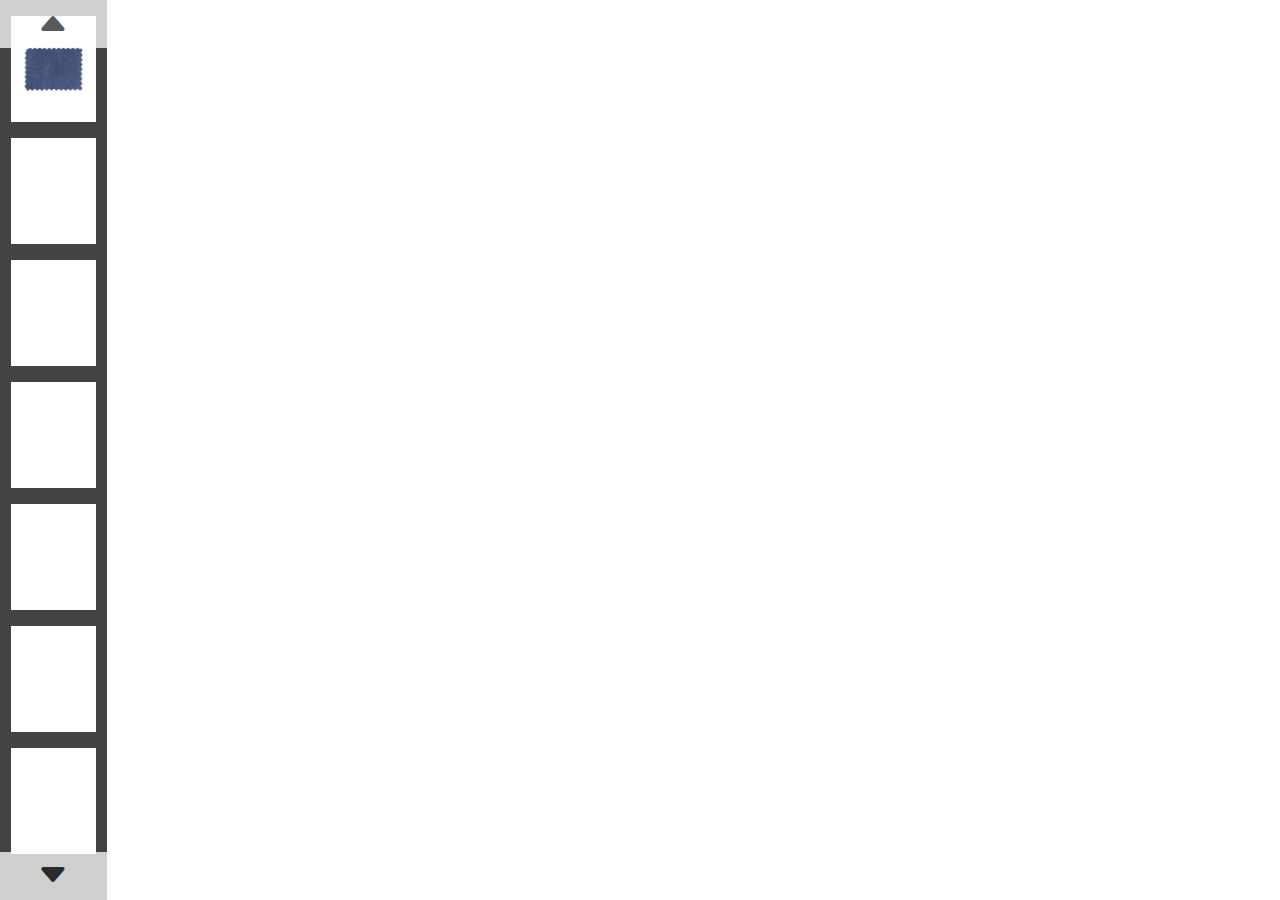
==== second.html @ f3ffc76b "Add offcanvas menu for bottom cut customization with toggle functionality" ====
<!DOCTYPE html>
<html lang="en">

<head>
  <meta charset="utf-8" />
  <title>second model</title>
  <link href="https://cdn.jsdelivr.net/npm/bootstrap@5.3.3/dist/css/bootstrap.min.css" rel="stylesheet"
    integrity="sha384-QWTKZyjpPEjISv5WaRU9OFeRpok6YctnYmDr5pNlyT2bRjXh0JMhjY6hW+ALEwIH" crossorigin="anonymous" />
  <style>
    table,
    td,
    th {
      border: 1px solid;
    }

    table {
      width: 100%;
      border-collapse: collapse;
      color: white;
    }

    .mybutton {
      position: absolute;
      width: 200px;
      height: 50px;
      z-index: 10;
      right: 50px;
      bottom: 40px;
      background-color: white;
      color: black;
      font-weight: bolder;
    }

    .ImageButton {
      background-color: rgb(123, 122, 122);
      width: 170px;
      height: 100px;
      display: flex;
      justify-content: center;
      align-items: center;
      border: 0px solid transparent;
      border-radius: 20px;
      transition: 0.5s ease-in-out;
    }

    .ImageButton:hover {
      background-color: rgb(69, 69, 69);
      width: 170px;
      height: 100px;
      display: flex;
      justify-content: center;
      align-items: center;
      border: 0px solid transparent;
      border-radius: 20px;
    }

    /* offcanvas CSS */
    /* The off-canvas sidebar styling */
    .offcanvasType {
      height: 100%;
      width: 0;
      position: fixed;
      z-index: 1;
      top: 0;
      left: 0;
      background-color: rgb(92, 91, 91);
      overflow-x: hidden;
      transition: 0.5s;
      padding-top: 60px;
    }

    .offcanvasType a {
      padding: 8px 8px 8px 32px;
      text-decoration: none;
      font-size: 25px;
      color: #818181;
      display: block;
      transition: 0.3s;
    }

    .offcanvasType a:hover {
      color: #f1f1f1;
    }

    .offcanvasType .closebtn {
      position: absolute;
      top: 0;
      right: 25px;
      font-size: 36px;
      margin-left: 50px;
    }

    /* Button to open the sidebar */
    .openbtn {
      font-size: 20px;
      cursor: pointer;
      background-color: #111;
      color: white;
      border: none;
      padding: 10px 15px;
      border-radius: 5px;
    }

    .openbtn:hover {
      background-color: #444;
    }

    span {
      color: white;
      font-weight: bold;
    }

    .PreloaderCover {
      background-color: rgba(0, 0, 0, 0.644);
      width: 100%;
      height: 100vh;
      position: absolute;
      top: 0;
      left: 0;
      right: 0;
      bottom: 0;
      overflow: hidden;
      display: flex;
      justify-content: center;
      align-items: center;
      flex-direction: column;
    }

    ::-webkit-scrollbar {
      width: 0;
    }

    .btn-1 {
      width: 90px;
      height: 90px;
      background-repeat: no-repeat;
      background-size: contain;
      background-position: center;
    }

    .img-1 {
      background-image: url('NewShirtModel/Fabric/fabrik.png');
    }

    .img-2 {
      background-image: url('NewShirtModel/Collar/collarIcons/mainCategory.svg');
    }

    .img-3 {
      background-image: url('NewShirtModel/Cuff/icons/main.svg');
    }

    .img-4 {
      background-image: url('NewShirtModel/Placket/icons/main.svg');
    }

    .img-5 {
      background-image: url('NewShirtModel/Pocket/icons/MainImage.svg');
    }

    .img-6 {
      background-image: url('NewShirtModel/BackDetails/icons/MainImage.svg');
    }

    .img-7 {
      background-image: url('NewShirtModel/BottomCut/icons/classicBottomCut.svg');
    }
  </style>
  <link rel="stylesheet" href="https://cdn.jsdelivr.net/npm/bootstrap-icons@1.11.3/font/bootstrap-icons.min.css">
  <script async src="https://unpkg.com/es-module-shims@1.6.3/dist/es-module-shims.js"></script>
  <script type="importmap">
      {
        "imports": {
          "three": "https://unpkg.com/three@v0.163.0/build/three.module.js",
          "three/addons/": "https://unpkg.com/three@v0.163.0/examples/jsm/"
        }
      }
    </script>
</head>

<body>
  <!-- Preloader -->
  <!-- <div class="PreloaderCover">
    <h3 class="fw-bold text-white">Loading...</h3>
    <progress id="progress-bar" class="bg-success" value="0" max="100"></progress>
  </div> -->

  <div class="container-fluid">
    <div class="row d-flex position-relative">

      <div class="d-flex bg-white justify-content-center align-items-center position-absolute top-0 col-1"
        style="opacity: 0.75;">
        <i class="bi bi-caret-up-fill fs-2"></i>
      </div>

      <div
        class="col-1 vh-100 overflow-y-scroll p-0 overflow-x-hidden d-flex flex-column justify-content-start align-items-center"
        style="background-color: #1b1a1ad1;">

        <!-- Fabric -->
        <div class="row bg-white d-flex justify-content-center align-items-center p-2 my-3" data-bs-toggle="offcanvas"
          data-bs-target="#offcanvasLeftCollar" aria-controls="offcanvasLeftCollar" onclick="FabricopenNav();"
          style="width: 80%; cursor: pointer;">
          <div class="btn-1 img-1"></div>
        </div>

        <!-- Collar -->
        <div class="row bg-white d-flex justify-content-center align-items-center p-2 mb-3"
          style="width: 80%; cursor: pointer;" data-bs-toggle="offcanvas" data-bs-target="#offcanvasLeftCollar"
          aria-controls="offcanvasLeftCollar" onclick="CollaropenNav();">
          <div class="btn-1 img-2"></div>
        </div>

        <!-- Cuff -->
        <div class="row bg-white d-flex justify-content-center align-items-center p-2 mb-3"
          style="width: 80%; cursor: pointer;" data-bs-toggle="offcanvas" data-bs-target="#offcanvasLeftCuff"
          aria-controls="offcanvasLeftCuff" onclick="CuffopenNav();" id="CuffEnter"> 
          <div class="btn-1 img-3"></div>
        </div>

        <!-- Placket -->
        <div class="row bg-white d-flex justify-content-center align-items-center p-2 mb-3"
          style="width: 80%; cursor: pointer;" data-bs-toggle="offcanvas" data-bs-target="#offcanvasLeftPlacket"
          aria-controls="offcanvasLeftPlacket" id="Packet" onclick="PlacketopenNav();">
          <div class="btn-1 img-4"></div>
        </div>

        <!-- Pocket -->
        <div class="row bg-white d-flex justify-content-center align-items-center p-2 mb-3"
          style="width: 80%; cursor: pointer;" data-bs-toggle="offcanvas" data-bs-target="#offcanvasLeftPocket"
          aria-controls="offcanvasLeftPocket" id="Pocket" onclick="PocketopenNav();">
          <div class="btn-1 img-5"></div>
        </div>

        <!-- BackShoilder -->
        <div class="row bg-white d-flex justify-content-center align-items-center p-2 mb-3"
          style="width: 80%; cursor: pointer;" data-bs-toggle="offcanvas" data-bs-target="#offcanvasLeftBacksoulder"
          aria-controls="offcanvasLeftBacksoulder" id="backShoulder" onclick="BackShoulderopenNav();">
          <div class="btn-1 img-6"></div>
        </div>

        <!-- Bottom Cut -->
        <div class="row bg-white d-flex justify-content-center align-items-center p-2 mb-3"
          style="width: 80%; cursor: pointer;" data-bs-toggle="offcanvas" data-bs-target="#offcanvasLeftBottomCut"
          aria-controls="offcanvasLeftBottomCut" id="BottomCut" onclick="BottomCutopenNav()">
          <div class="btn-1 img-7"></div>
        </div>

      </div>

      <div class="d-flex bg-white justify-content-center align-items-center position-absolute bottom-0 col-1"
        style="opacity: 0.75;">
        <i class="bi bi-caret-down-fill fs-2"></i>
      </div>

      <div class="col-11 vh-100 position-relative">

        <!-- Fabric -->
        <div class="row">
          <div class="position-absolute ms-4 my-3 vh-75 col-5 p-0" style="background-color: #ffffff; display: none;"
            id="FabricNav" class="offcanvasType">

            <nav class="navbar navbar-expand-lg" style="background-color: #c7c7c7">
              <div class="container-fluid">
                <a class="navbar-brand" href="#">Fabric</a>
                <button class="navbar-toggler" type="button" data-bs-toggle="collapse" data-bs-target="#navbarScroll"
                  aria-controls="navbarScroll" aria-expanded="false" aria-label="Toggle navigation">
                  <span class="navbar-toggler-icon"></span>
                </button>
                <div class="collapse navbar-collapse" id="navbarScroll">
                  <ul class="navbar-nav me-auto my-2 my-lg-0 navbar-nav-scroll" style="--bs-scroll-height: 100px">
                    <li class="nav-item dropdown">
                      <a class="nav-link dropdown-toggle fs-6" href="#" role="button" data-bs-toggle="dropdown"
                        aria-expanded="false">
                        Color Varient
                      </a>
                      <ul class="dropdown-menu">
                        <li>
                          <a class="dropdown-item" href="#">Common Colors</a>
                        </li>
                        <li>
                          <a class="dropdown-item" href="#">Premium Colors</a>
                        </li>
                        <li>
                          <hr class="dropdown-divider" />
                        </li>
                        <li>
                          <a class="dropdown-item" href="#">Customize Colors</a>
                        </li>
                      </ul>
                    </li>
                  </ul>
                  <form class="d-flex" role="search">
                    <input class="form-control me-2" type="search" placeholder="Search Colors" aria-label="Search" />
                    <button class="btn btn-success" type="submit">
                      Search
                    </button>
                  </form>
                </div>
              </div>
            </nav>

            <div class="row">

              <div class="col-5 my-4 ms-3" style="cursor: pointer">
                <img src="components/Texture/black.webp" style="width: 40px" alt="" />
                <span class="fw-bold text-black" id="Black">Black Color</span>
              </div>
              <div class="col-5 my-4 ms-3" style="cursor: pointer">
                <img src="components/Texture/brown.webp" style="width: 40px" alt="" />
                <span class="fw-bold" style="color: brown;" id="brown">Brown Color</span>
              </div>
              <div class="col-5 my-4 ms-3" style="cursor: pointer">
                <img src="components/Texture/cream.webp" style="width: 40px" alt="" />
                <span class="fw-bold" style="color: #b7b590" id="cream">Cream Color</span>
              </div>
              <div class="col-5 my-4 ms-3" style="cursor: pointer">
                <img src="components/Texture/gray.webp" style="width: 40px" alt="" />
                <span class="fw-bold" style="color: gray;" id="gray">Gray Color</span>
              </div>
              <div class="col-5 my-4 ms-3" style="cursor: pointer">
                <img src="components/Texture/navy blue.webp" style="width: 40px" alt="" />
                <span class="fw-bold" style="color: navy;" id="navy">Navy Blue Color</span>
              </div>
              <div class="col-5 my-4 ms-3" style="cursor: pointer">
                <img src="components/Texture/red.webp" style="width: 40px" alt="" />
                <span class="fw-bold" style="color: red;" id="red">Red Color</span>
              </div>
              <div class="col-5 my-4 ms-3" style="cursor: pointer">
                <img src="components/Texture/yellow.webp" style="width: 40px" alt="" />
                <span class="fw-bold" style="color: orange;" id="yellow">Orange Color</span>
              </div>

            </div>

          </div>
        </div>

        <!-- Collar -->
        <div class="row">
          <div class="position-absolute ms-4 my-3 vh-75 col-3 p-0" style="background-color: #ffffff; display: none;"
            id="Collar" class="offcanvasType">

            <nav class="navbar navbar-expand-lg" style="background-color: #c7c7c7">
              <div class="container-fluid">
                <a class="navbar-brand" href="#">Customize Collar Type</a>
              </div>
            </nav>

            <div class="row">

              <div class="col-12 my-3 ms-3" style="cursor: pointer">
                <img src="NewShirtModel/Collar/collarIcons/BuisnessClassicCollar.svg" style="width: 40px; " alt="" />
                <span class="fw-bold text-black" id="buisness Classic Collar">Buisness Classic Collar</span>
              </div>
              <div class="col-12 my-3 ms-3" style="cursor: pointer">
                <img src="NewShirtModel/Collar/collarIcons/ButtonDownClassicCollar.svg" style="width: 40px" alt="" />
                <span class="fw-bold text-black" id="Button down classic Collar">Buisness Down Classic Collar</span>
              </div>
              <div class="col-12 my-3 ms-3" style="cursor: pointer">
                <img src="NewShirtModel/Collar/collarIcons/buttonDownmoderncollar.svg" style="width: 40px" alt="" />
                <span class="fw-bold text-black" id="ButtonDownmodernCollar">Button Down Modern Collar</span>
              </div>
              <div class="col-12 my-3 ms-3" style="cursor: pointer">
                <img src="NewShirtModel/Collar/collarIcons/CutAwayClassicCOllar.svg" style="width: 40px" alt="" />
                <span class="fw-bold text-black" id="CutawayclassicCollar">Cut Away Classic Collar</span>
              </div>
              <div class="col-12 my-3 ms-3" style="cursor: pointer">
                <img src="NewShirtModel/Collar/collarIcons/MOACollar.svg" style="width: 40px" alt="" />
                <span class="fw-bold text-black" id="MOACollar">MOA Collar</span>
              </div>

            </div>

          </div>
        </div>

        <!-- Cuff -->
        <div class="row">
          <div class="position-absolute ms-4 my-3 vh-75 col-3 p-0" style="background-color: #ffffff; display: none;"
          id="Cuff" class="offcanvasType">

            <nav class="navbar navbar-expand-lg" style="background-color: #c7c7c7">
              <div class="container-fluid">
                <a class="navbar-brand" href="#">Customize Cuff Type</a>
              </div>
            </nav>

            <div class="row">

              <div class="col-12 my-3 ms-3" style="cursor: pointer">
                <img src="NewShirtModel/Cuff/icons/SingleButtonCUff.svg" style="width: 40px; " alt="" />
                <span class="fw-bold text-black" id="SingleButtonCuff">Single Button Cuff</span>
              </div>
              <div class="col-12 my-3 ms-3" style="cursor: pointer">
                <img src="NewShirtModel/Cuff/icons/DoubleButtonCuff.svg" style="width: 40px" alt="" />
                <span class="fw-bold text-black" id="DoubleButtonCuff">Double Button Cuff</span>
              </div>

            </div>

          </div>
        </div>

        <!-- Placket -->
        <div class="row">
          <div class="position-absolute ms-4 my-3 vh-75 col-5 p-0" style="background-color: #ffffff; display: none;"
          id="Placket" class="offcanvasType">

          <nav class="navbar navbar-expand-lg" style="background-color: #c7c7c7">
            <div class="container-fluid">
              <a class="navbar-brand" href="#">Customize Placket</a>
            </div>
          </nav>

            <div class="row">

              <div class="col-5 my-4 ms-3" style="cursor: pointer">
                <img src="NewShirtModel/Placket/icons/Button.svg" style="width: 40px" alt="" />
                <span class="fw-bold text-black" id="Button">Button</span>
              </div>
              <div class="col-5 my-4 ms-3" style="cursor: pointer">
                <img src="NewShirtModel/Placket/icons/TuxedoPlacket.svg" style="width: 40px" alt="" />
                <span class="fw-bold text-black" id="Tuxedoplacket">Tuxedo placket</span>
              </div>
              <div class="col-5 my-4 ms-3" style="cursor: pointer">
                <img src="NewShirtModel/Placket/icons/withoutPlacket.svg" style="width: 40px" alt="" />
                <span class="fw-bold text-black" id="Withoutplacket">Without placket</span>
              </div>
              <div class="col-5 my-4 ms-3" style="cursor: pointer">
                <img src="NewShirtModel/Placket/icons/WithPlacket.svg" style="width: 40px" alt="" />
                <span class="fw-bold text-black" id="Withplacket">With placket</span>
              </div>

            </div>

          </div>
        </div>

        <!-- Pocket -->
        <div class="row">
          <div class="position-absolute ms-4 my-3 vh-75 col-3 p-0" style="background-color: #ffffff; display: none;"
          id="PocketNav" class="offcanvasType">

            <nav class="navbar navbar-expand-lg" style="background-color: #c7c7c7">
              <div class="container-fluid">
                <a class="navbar-brand" href="#">Customize Pocket Type</a>
              </div>
            </nav>

            <div class="row">

              <div class="col-12 my-3 ms-3" style="cursor: pointer">
                <img src="NewShirtModel/Pocket/icons/NoPoket.svg" style="width: 40px; " alt="" />
                <span class="fw-bold text-black" id="default">No Pcoket</span>
              </div>
              <div class="col-12 my-3 ms-3" style="cursor: pointer">
                <img src="NewShirtModel/Pocket/icons/WithPocket.svg" style="width: 40px" alt="" />
                <span class="fw-bold text-black" id="withpocket">With Pcoket</span>
              </div>

            </div>

          </div>
        </div>

        <!-- BackShoilder -->
        <div class="row">
          <div class="position-absolute ms-4 my-3 vh-75 col-3 p-0" style="background-color: #ffffff; display: none;"
          id="BackShoulder" class="offcanvasType">

            <nav class="navbar navbar-expand-lg" style="background-color: #c7c7c7">
              <div class="container-fluid">
                <a class="navbar-brand" href="#">Customize Back-Shoulder Type</a>
              </div>
            </nav>

            <div class="row">

              <div class="col-12 my-3 ms-3" style="cursor: pointer">
                <img src="NewShirtModel/BackDetails/icons/BAckWaistDartsBack.svg" style="width: 40px; " alt="" />
                <span class="fw-bold text-black" id="BackwaistdartsBack">Back-waist darts Back</span>
              </div>
              <div class="col-12 my-3 ms-3" style="cursor: pointer">
                <img src="NewShirtModel/BackDetails/icons/centerFoldsBack.svg" style="width: 40px" alt="" />
                <span class="fw-bold text-black" id="CenterfoldsBack">Center folds Back</span>
              </div>
              <div class="col-12 my-3 ms-3" style="cursor: pointer">
                <img src="NewShirtModel/BackDetails/icons/NoBackDetails.svg" style="width: 40px" alt="" />
                <span class="fw-bold text-black" id="NobackdetailsBack">No Back Details</span>
              </div>

            </div>

          </div>
        </div>

        <!-- Bottom Cut -->
        <div class="row">
          <div class="position-absolute ms-4 my-3 vh-75 col-3 p-0" style="background-color: #ffffff; display: none;"
          id="BottomCutNav" class="offcanvasType">

            <nav class="navbar navbar-expand-lg" style="background-color: #c7c7c7">
              <div class="container-fluid">
                <a class="navbar-brand" href="#">Customize Bottom-Cut Type</a>
              </div>
            </nav>

            <div class="row">

              <div class="col-12 my-3 ms-3" style="cursor: pointer">
                <img src="NewShirtModel/BottomCut/icons/classicBottomCut.svg" style="width: 40px; " alt="" />
                <span class="fw-bold text-black" id="ClassicBottomCut">Classic Bottom Cut</span>
              </div>
              <div class="col-12 my-3 ms-3" style="cursor: pointer">
                <img src="NewShirtModel/BottomCut/icons/ModernBottomCut.svg" style="width: 40px" alt="" />
                <span class="fw-bold text-black" id="ModernBottomCut">Modern Bottom Cut</span>
              </div>

            </div>

          </div>
        </div>

        <div class="row">
          <div class="col-12 bg-black" id="ViewModel"></div>
        </div>
      </div>
    </div>
  </div>

  <script type="module" src="js/main.js"></script>
  <script src="https://cdn.jsdelivr.net/npm/bootstrap@5.3.3/dist/js/bootstrap.bundle.min.js"
    integrity="sha384-YvpcrYf0tY3lHB60NNkmXc5s9fDVZLESaAA55NDzOxhy9GkcIdslK1eN7N6jIeHz"
    crossorigin="anonymous"></script>

  <script src="js/details.js"></script>

  <script>
    /* Open the sidebar */
    function CollaropenNav() {
      if (document.getElementById("Collar").style.display == "block")
        document.getElementById("Collar").style.display = "none";
      else {
        document.getElementById("Collar").style.display = "block";
      }
    }
    function PlacketopenNav() {
      if(document.getElementById("Placket").style.display == "block")
        document.getElementById("Placket").style.display = "none";
      else{
        document.getElementById("Placket").style.display = "block";
      }
    }
    function PocketopenNav() {
      if(document.getElementById("PocketNav").style.display == "block")
        document.getElementById("PocketNav").style.display = "none";
      else{
        document.getElementById("PocketNav").style.display = "block";
      }
    }
    function BackShoulderopenNav() {
      if(document.getElementById("BackShoulder").style.display == "block")
        document.getElementById("BackShoulder").style.display = "none";
      else{
        document.getElementById("BackShoulder").style.display = "block";
      }
    }
    function BottomCutopenNav() {
      if(document.getElementById("BottomCutNav").style.display == "block")
        document.getElementById("BottomCutNav").style.display = "none";
      else{
        document.getElementById("BottomCutNav").style.display = "block";
      }
    }

    function FabricopenNav() {
      if (document.getElementById("FabricNav").style.display == "block")
        document.getElementById("FabricNav").style.display = "none";
      else {
        document.getElementById("FabricNav").style.display = "block";
      }
    }
    function CuffopenNav() {
      if(document.getElementById("Cuff").style.display == "block"){
        document.getElementById("Cuff").style.display = "none";
      }else{
        document.getElementById("Cuff").style.display = "block";
      }
    }

  </script>
</body>

</html>
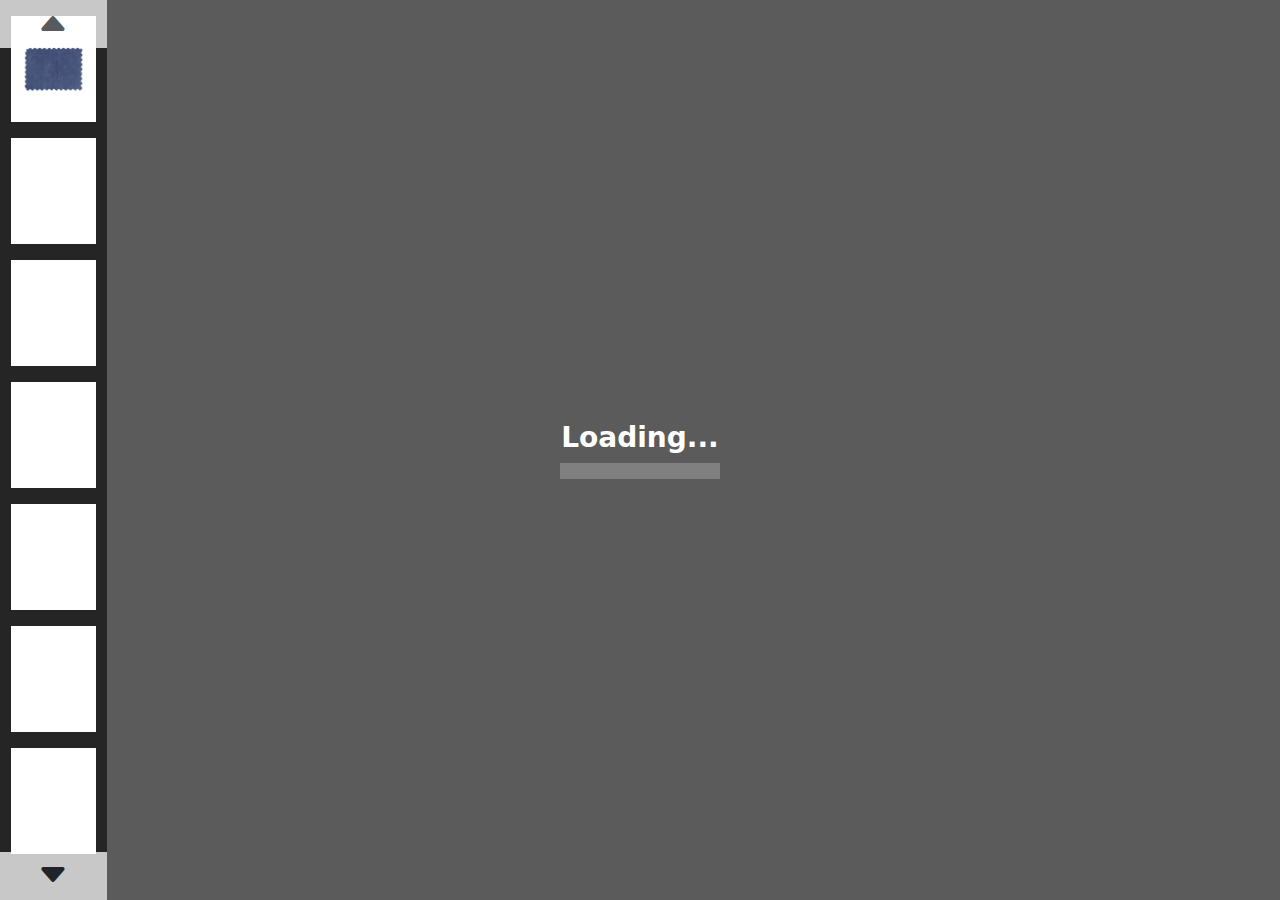
==== commit dc71664f: "Uncomment preloader section in second.html for improved loading indication" ====
--- a/second.html
+++ b/second.html
@@ -180,10 +180,10 @@
 
 <body>
   <!-- Preloader -->
-  <!-- <div class="PreloaderCover">
+  <div class="PreloaderCover">
     <h3 class="fw-bold text-white">Loading...</h3>
     <progress id="progress-bar" class="bg-success" value="0" max="100"></progress>
-  </div> -->
+  </div>
 
   <div class="container-fluid">
     <div class="row d-flex position-relative">
@@ -339,7 +339,7 @@
         <!-- Collar -->
         <div class="row">
           <div class="position-absolute ms-4 my-3 vh-75 col-3 p-0" style="background-color: #ffffff; display: none;"
-            id="Collar" class="offcanvasType">
+            id="Collar" class="offcanvasType" >
 
             <nav class="navbar navbar-expand-lg" style="background-color: #c7c7c7">
               <div class="container-fluid">
@@ -542,6 +542,7 @@
       if (document.getElementById("Collar").style.display == "block")
         document.getElementById("Collar").style.display = "none";
       else {
+        setAllClose();
         document.getElementById("Collar").style.display = "block";
       }
     }
@@ -549,6 +550,7 @@
       if(document.getElementById("Placket").style.display == "block")
         document.getElementById("Placket").style.display = "none";
       else{
+        setAllClose();
         document.getElementById("Placket").style.display = "block";
       }
     }
@@ -556,6 +558,7 @@
       if(document.getElementById("PocketNav").style.display == "block")
         document.getElementById("PocketNav").style.display = "none";
       else{
+        setAllClose();
         document.getElementById("PocketNav").style.display = "block";
       }
     }
@@ -563,6 +566,7 @@
       if(document.getElementById("BackShoulder").style.display == "block")
         document.getElementById("BackShoulder").style.display = "none";
       else{
+        setAllClose();
         document.getElementById("BackShoulder").style.display = "block";
       }
     }
@@ -570,6 +574,7 @@
       if(document.getElementById("BottomCutNav").style.display == "block")
         document.getElementById("BottomCutNav").style.display = "none";
       else{
+        setAllClose();
         document.getElementById("BottomCutNav").style.display = "block";
       }
     }
@@ -578,6 +583,7 @@
       if (document.getElementById("FabricNav").style.display == "block")
         document.getElementById("FabricNav").style.display = "none";
       else {
+        setAllClose();
         document.getElementById("FabricNav").style.display = "block";
       }
     }
@@ -585,7 +591,32 @@
       if(document.getElementById("Cuff").style.display == "block"){
         document.getElementById("Cuff").style.display = "none";
       }else{
+        setAllClose();
         document.getElementById("Cuff").style.display = "block";
+      }
+    }
+
+    function setAllClose(){
+      if(document.getElementById("Collar").style.display == "block"){
+        document.getElementById("Collar").style.display = "none";
+      }
+      if(document.getElementById("Placket").style.display == "block"){
+        document.getElementById("Placket").style.display = "none";
+      }
+      if(document.getElementById("PocketNav").style.display == "block"){
+        document.getElementById("PocketNav").style.display = "none";
+      }
+      if(document.getElementById("BackShoulder").style.display == "block"){
+        document.getElementById("BackShoulder").style.display = "none";
+      }
+      if(document.getElementById("BottomCutNav").style.display == "block"){
+        document.getElementById("BottomCutNav").style.display = "none";
+      }
+      if(document.getElementById("FabricNav").style.display == "block"){
+        document.getElementById("FabricNav").style.display = "none";
+      }
+      if(document.getElementById("Cuff").style.display == "block"){
+        document.getElementById("Cuff").style.display = "none";
       }
     }
 
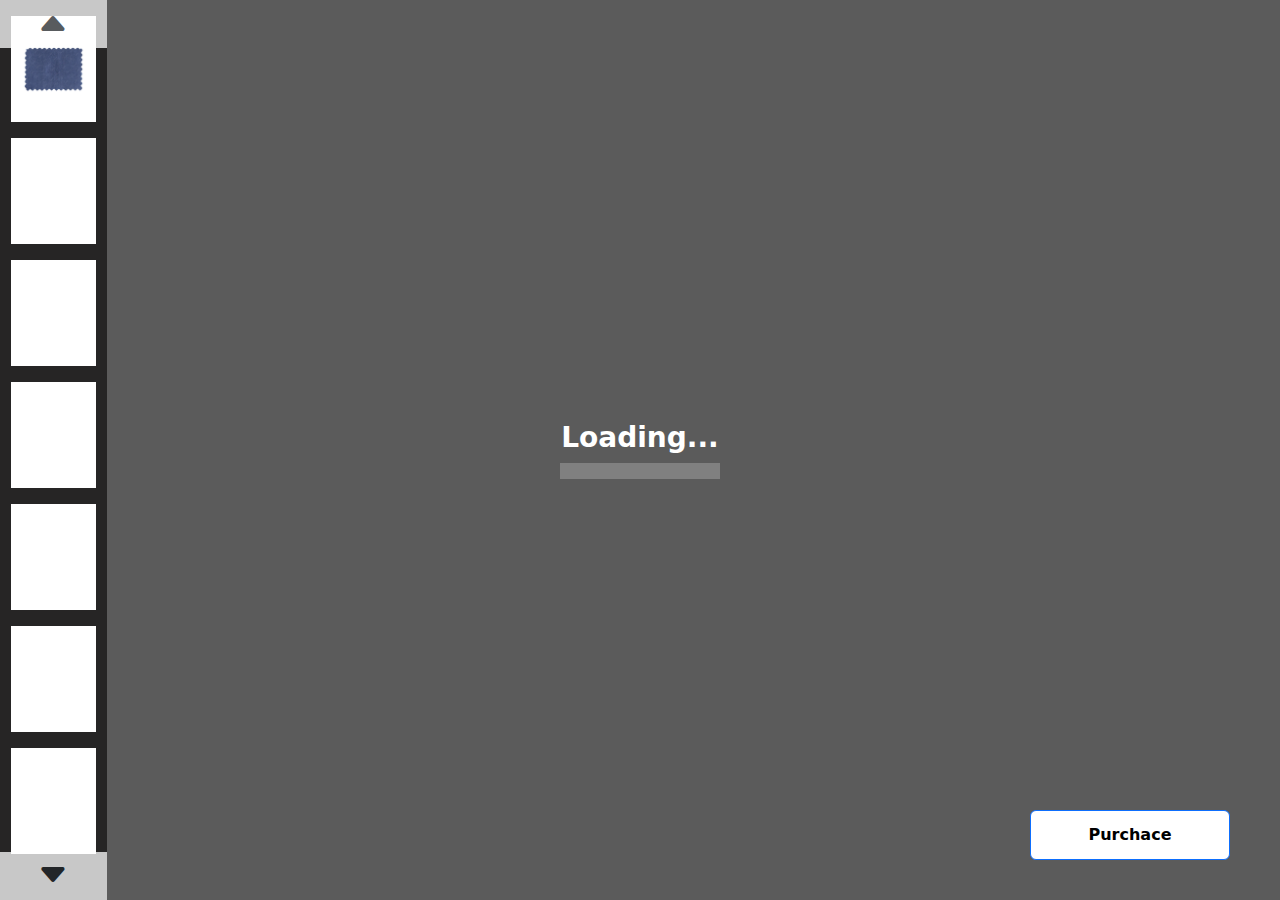
==== commit 8984b55d: "Merge pull request #1 from SankaUdeshika/pasindu-branch" ====
--- a/second.html
+++ b/second.html
@@ -207,14 +207,14 @@
         <!-- Collar -->
         <div class="row bg-white d-flex justify-content-center align-items-center p-2 mb-3"
           style="width: 80%; cursor: pointer;" data-bs-toggle="offcanvas" data-bs-target="#offcanvasLeftCollar"
-          aria-controls="offcanvasLeftCollar" onclick="CollaropenNav();">
+          aria-controls="offcanvasLeftCollar" onclick="CollaropenNav();" id="CollarEnter">
           <div class="btn-1 img-2"></div>
         </div>
 
         <!-- Cuff -->
         <div class="row bg-white d-flex justify-content-center align-items-center p-2 mb-3"
           style="width: 80%; cursor: pointer;" data-bs-toggle="offcanvas" data-bs-target="#offcanvasLeftCuff"
-          aria-controls="offcanvasLeftCuff" onclick="CuffopenNav();" id="CuffEnter"> 
+          aria-controls="offcanvasLeftCuff" onclick="CuffopenNav();" id="CuffEnter">
           <div class="btn-1 img-3"></div>
         </div>
 
@@ -339,7 +339,7 @@
         <!-- Collar -->
         <div class="row">
           <div class="position-absolute ms-4 my-3 vh-75 col-3 p-0" style="background-color: #ffffff; display: none;"
-            id="Collar" class="offcanvasType" >
+            id="Collar" class="offcanvasType">
 
             <nav class="navbar navbar-expand-lg" style="background-color: #c7c7c7">
               <div class="container-fluid">
@@ -378,7 +378,7 @@
         <!-- Cuff -->
         <div class="row">
           <div class="position-absolute ms-4 my-3 vh-75 col-3 p-0" style="background-color: #ffffff; display: none;"
-          id="Cuff" class="offcanvasType">
+            id="Cuff" class="offcanvasType">
 
             <nav class="navbar navbar-expand-lg" style="background-color: #c7c7c7">
               <div class="container-fluid">
@@ -405,13 +405,13 @@
         <!-- Placket -->
         <div class="row">
           <div class="position-absolute ms-4 my-3 vh-75 col-5 p-0" style="background-color: #ffffff; display: none;"
-          id="Placket" class="offcanvasType">
-
-          <nav class="navbar navbar-expand-lg" style="background-color: #c7c7c7">
-            <div class="container-fluid">
-              <a class="navbar-brand" href="#">Customize Placket</a>
-            </div>
-          </nav>
+            id="Placket" class="offcanvasType">
+
+            <nav class="navbar navbar-expand-lg" style="background-color: #c7c7c7">
+              <div class="container-fluid">
+                <a class="navbar-brand" href="#">Customize Placket</a>
+              </div>
+            </nav>
 
             <div class="row">
 
@@ -440,7 +440,7 @@
         <!-- Pocket -->
         <div class="row">
           <div class="position-absolute ms-4 my-3 vh-75 col-3 p-0" style="background-color: #ffffff; display: none;"
-          id="PocketNav" class="offcanvasType">
+            id="PocketNav" class="offcanvasType">
 
             <nav class="navbar navbar-expand-lg" style="background-color: #c7c7c7">
               <div class="container-fluid">
@@ -467,7 +467,7 @@
         <!-- BackShoilder -->
         <div class="row">
           <div class="position-absolute ms-4 my-3 vh-75 col-3 p-0" style="background-color: #ffffff; display: none;"
-          id="BackShoulder" class="offcanvasType">
+            id="BackShoulder" class="offcanvasType">
 
             <nav class="navbar navbar-expand-lg" style="background-color: #c7c7c7">
               <div class="container-fluid">
@@ -498,7 +498,7 @@
         <!-- Bottom Cut -->
         <div class="row">
           <div class="position-absolute ms-4 my-3 vh-75 col-3 p-0" style="background-color: #ffffff; display: none;"
-          id="BottomCutNav" class="offcanvasType">
+            id="BottomCutNav" class="offcanvasType">
 
             <nav class="navbar navbar-expand-lg" style="background-color: #c7c7c7">
               <div class="container-fluid">
@@ -522,10 +522,321 @@
           </div>
         </div>
 
+        <button class="btn btn-primary mybutton position-absolute bottom-25 right-0" data-bs-toggle="offcanvas"
+          data-bs-target="#offcanvasRight" aria-controls="offcanvasRight">
+          Purchace
+        </button>
+
         <div class="row">
           <div class="col-12 bg-black" id="ViewModel"></div>
         </div>
       </div>
+    </div>
+  </div>
+
+  <!-- Pruchase Acordient -->
+  <div class="offcanvas offcanvas-end" data-bs-backdrop="static" tabindex="-1" id="offcanvasRight"
+    aria-labelledby="offcanvasRightLabel">
+    <div class="offcanvas-header">
+      <h5 class="offcanvas-title" id="offcanvasRightLabel">Customize Your Shirt</h5>
+      <button type="button" class="btn-close" data-bs-dismiss="offcanvas" aria-label="Close"></button>
+    </div>
+    <div class="offcanvas-body">
+
+      <div class="progress" role="progressbar" aria-label="Success example" aria-valuenow="25" aria-valuemin="0"
+        aria-valuemax="100">
+        <div class="progress-bar bg-success" style="width: 25%" id="progressbar"></div>
+      </div>
+      <div class="fw-bold text-center text-secondary my-4">Answer a few questions and have your measurements ready
+        in no time.</div>
+
+      <div id="carouselExampleCaptions" class="carousel slide">
+        <div class="carousel-inner">
+
+          <!-- pg 1 -->
+          <div class="carousel-item active">
+
+            <!-- Age input -->
+            <div class="col-12 mt-5">
+              <div class="row">
+                <div class="col-6 mb-3 text-start">
+                  <span class="text-black">Age:</span>
+                </div>
+                <div class="col-6 mb-3 text-end">
+                  <span id="ageOutput">50</span>
+                </div>
+                <div class="col-12">
+                  <input type="range" class="form-range" id="ageRange" onchange="changeRangeAge()" />
+                </div>
+              </div>
+            </div>
+
+            <!-- weight -->
+            <div class="col-12 mt-3">
+              <div class="row">
+                <div class="col-6 mb-3 text-start">
+                  <span class="text-black">Weight</span>
+                </div>
+                <div class="col-6 mb-3 text-end">
+                  <span id="WeightOutput">226 lbs</span>
+                </div>
+                <div class="col-12">
+                  <input min="121" max="331" type="range" class="form-range" id="WeightRange"
+                    onchange="changeRangeWeight()" />
+                </div>
+              </div>
+            </div>
+
+            <!-- height -->
+            <div class="col-12 mt-3 mb-5">
+              <div class="row">
+                <div class="col-6 mb-3 text-start">
+                  <span class="text-black">Height</span>
+                </div>
+                <div class="col-6 mb-2 text-end">
+                  <span id="HeightOutput">226 cm</span>
+                </div>
+                <div class="col-12">
+                  <input name="height" min="100" max="250" step="1" value="175" type="range" class="form-range"
+                    id="heightRange" onchange="changeRangeheight()" />
+                </div>
+              </div>
+            </div>
+
+            <div class="row d-flex justify-content-around align-items-center mt-5 pt-5">
+              <div class="col-4 btn btn-secondary" style="visibility: hidden;" data-bs-target="#carouselExampleCaptions"
+                data-bs-slide="prev"><i class="bi bi-caret-left-fill"></i> Previous</div>
+              <div class="col-4 btn btn-success" data-bs-target="#carouselExampleCaptions" data-bs-slide="next" onclick="progressbar(2)">Next <i
+                  class="bi bi-caret-right-fill"></i></div>
+            </div>
+          </div>
+
+          <!-- pg 2 -->
+          <div class="carousel-item">
+
+            <div class="col-12 mb-3 text-center">
+              <span class="text-black">Body Shape</span>
+            </div>
+
+            <div class="d-flex flex-row flex-wrap gap-5 justify-content-center align-items-center">
+
+              <div class="col-3 d-flex flex-column">
+                <img src="NewShirtModel/BodyShapes/triangle.jpg" class="ShapeBodyImages" style="width: 80px;" />
+                <button class="btn btn-outline-dark shpaeButton mt-1" onclick="chooseBodyShape('Triangle');"
+                  id="Triangle">
+                  Triangle
+                </button>
+              </div>
+
+              <div class="col-3 d-flex flex-column">
+                <img src="NewShirtModel/BodyShapes/rectangle.jpg" class="ShapeBodyImages" style="width: 80px;" />
+                <button class="btn btn-outline-dark shpaeButton mt-1" onclick="chooseBodyShape('rectangle');"
+                  id="rectangle">
+                  rectangle
+                </button>
+              </div>
+
+              <div class="col-3 d-flex flex-column">
+                <img src="NewShirtModel/BodyShapes/inverted-triangle.jpg" class="ShapeBodyImages"
+                  style="width: 80px;" />
+                <button class="btn btn-outline-dark shpaeButton mt-1" onclick="chooseBodyShape('inverted');"
+                  id="inverted">
+                  inverted
+                </button>
+              </div>
+
+              <div class="col-3 d-flex flex-column">
+                <img src="NewShirtModel/BodyShapes/dontknow.jpg" class="ShapeBodyImages" style="width: 80px;" />
+                <button class="btn btn-outline-dark shpaeButton mt-1" onclick="chooseBodyShape('dontknow');"
+                  id="dontknow">
+                  ?
+                </button>
+              </div>
+
+              <div class="row d-flex justify-content-around align-items-center m-0 flex-row col-12">
+                <div class="col-4 d-block btn btn-dark" data-bs-target="#carouselExampleCaptions" data-bs-slide="prev" onclick="progressbar(1)">
+                  <i class="bi bi-caret-left-fill"></i> Previous</div>
+                <div class="col-4 d-block btn btn-success" data-bs-target="#carouselExampleCaptions"
+                  data-bs-slide="next" onclick="progressbar(3)">Next <i class="bi bi-caret-right-fill"></i></div>
+              </div>
+            </div>
+          </div>
+
+          <!-- pg 3 -->
+          <div class="carousel-item">
+
+            <div class="col-12 mb-3 text-center">
+              <span class="text-black">Shirt Fit Type</span>
+            </div>
+
+            <div class="d-flex flex-row flex-wrap gap-5 justify-content-center align-items-center">
+
+              <div class="col-3 d-flex flex-column">
+                <img src="NewShirtModel/BodyShapes/ShirtTypes/shirt-fit-fitted.svg" class="ShapeBodyImages"
+                  style="width: 80px;" />
+                <button class="btn btn-outline-dark shpaeButton mt-1" onclick="chooseShirtType('fitted');" id="fitted">
+                  Fitted
+                </button>
+              </div>
+
+              <div class="col-3 d-flex flex-column">
+                <img src="NewShirtModel/BodyShapes/ShirtTypes/shirt-fit-relaxed.svg" class="ShapeBodyImages"
+                  style="width: 80px;" />
+                <button class="btn btn-outline-dark shpaeButton mt-1" onclick="chooseShirtType('relax');" id="relax">
+                  Relax
+                </button>
+              </div>
+
+              <div class="col-3 d-flex flex-column">
+                <img src="NewShirtModel/BodyShapes/ShirtTypes/shirt-fit-tight.svg" class="ShapeBodyImages"
+                  style="width: 80px;" />
+                <button class="btn btn-outline-dark shpaeButton mt-1" onclick="chooseShirtType('tight');" id="tight">
+                  Tight
+                </button>
+              </div>
+
+              <div class="col-3 d-flex flex-column justify-content-center align-items-center">
+                <img src="NewShirtModel/BodyShapes/ShirtTypes/shirt-fit-very-relaxed.svg" class="ShapeBodyImages"
+                  style="width: 80px;" />
+                <button class="btn btn-outline-dark shpaeButton mt-1 text-nowrap"
+                  onclick="chooseShirtType('VeryRelaxed');" id="VeryRelaxed">
+                  Very Relax
+                </button>
+              </div>
+
+              <div class="row d-flex justify-content-around align-items-center m-0 flex-row col-12">
+                <div class="col-4 d-block btn btn-dark" data-bs-target="#carouselExampleCaptions" data-bs-slide="prev" onclick="progressbar(2)">
+                  <i class="bi bi-caret-left-fill"></i> Previous</div>
+                <div class="col-4 d-block btn btn-success" data-bs-target="#carouselExampleCaptions"
+                  data-bs-slide="next" onclick="progressbar(4)">Next <i class="bi bi-caret-right-fill"></i></div>
+              </div>
+            </div>
+
+          </div>
+
+          <!-- pg 4 -->
+          <div class="carousel-item">
+
+            <div class="col-12 mb-3 text-center">
+              <span class="text-black">Shoulder Type</span>
+            </div>
+
+            <div class="d-flex flex-row flex-wrap gap-5 justify-content-center align-items-center">
+
+              <div class="col-3 d-flex flex-column">
+                <img src="NewShirtModel/BodyShapes/back/straight.jpg" class="ShapeBodyImages" style="width: 80px;" />
+                <button class="btn btn-outline-dark shpaeButton mt-1" onclick="chooseShoulderType('straight');"
+                  id="straight">
+                  Straight
+                </button>
+              </div>
+
+              <div class="col-3 d-flex flex-column">
+                <img src="NewShirtModel/BodyShapes/back/normal.jpg" class="ShapeBodyImages" style="width: 80px;" />
+                <button class="btn btn-outline-dark shpaeButton mt-1" onclick="chooseShoulderType('normal');"
+                  id="normal">
+                  Normal
+                </button>
+              </div>
+
+              <div class="col-3 d-flex flex-column">
+                <img src="NewShirtModel/BodyShapes/back/sloping.jpg" class="ShapeBodyImages" style="width: 80px;" />
+                <button class="btn btn-outline-dark shpaeButton mt-1" onclick="chooseShoulderType('sloping');"
+                  id="sloping">
+                  Sloping
+                </button>
+              </div>
+
+              <div class="col-3 d-flex flex-column justify-content-center align-items-center">
+                <img src="NewShirtModel/BodyShapes/back/dontknow.jpg" class="ShapeBodyImages" style="width: 80px;" />
+                <button class="btn btn-outline-dark shpaeButton mt-1 text-nowrap col-12 d-block"
+                  onclick="chooseShoulderType('dontknow');" id="dontknow">
+                  ?
+                </button>
+              </div>
+
+              <div class="row d-flex justify-content-around align-items-center m-0 flex-row col-12">
+                <div class="col-4 d-block btn btn-dark" data-bs-target="#carouselExampleCaptions" data-bs-slide="prev" onclick="progressbar(3)">
+                  <i class="bi bi-caret-left-fill"></i> Previous</div>
+                <div class="col-4 d-block btn btn-success" data-bs-target="#carouselExampleCaptions"
+                  data-bs-slide="next" onclick="progressbar(5)">Next <i class="bi bi-caret-right-fill"></i></div>
+              </div>
+            </div>
+
+          </div>
+
+          <!-- pg 5 -->
+          <div class="carousel-item">
+
+            <div class="col-12 mb-3 text-center mt-4">
+              <span class="text-black">Collar Type</span>
+            </div>
+
+            <div class="d-flex flex-row flex-wrap gap-2 justify-content-center align-items-center my-4">
+
+              <button class="btn btn-outline-dark shpaeButton" onclick="chooseCollarSize('13s');" id="13s">
+                13
+              </button>
+
+              <button class="btn btn-outline-dark shpaeButton" onclick="chooseCollarSize('13/2s');" id="13/2s">
+                13/2
+              </button>
+
+              <button class="btn btn-outline-dark shpaeButton" onclick="chooseCollarSize('14s');" id="14s">
+                14
+              </button>
+
+              <button class="btn btn-outline-dark shpaeButton" onclick="chooseCollarSize('14/2s');" id="14/2s">
+                14/2
+              </button>
+
+              <button class="btn btn-outline-dark shpaeButton" onclick="chooseCollarSize('15s');" id="15s">
+                15
+              </button>
+
+              <button class="btn btn-outline-dark shpaeButton" onclick="chooseCollarSize('15/2s');" id="15/2s">
+                15/2
+              </button>
+
+              <button class="btn btn-outline-dark shpaeButton" onclick="chooseCollarSize('16s');" id="16s">
+                16
+              </button>
+
+              <button class="btn btn-outline-dark shpaeButton" onclick="chooseCollarSize('16/2s');" id="16/2s">
+                16/2
+              </button>
+
+              <button class="btn btn-outline-dark shpaeButton" onclick="chooseCollarSize('17s');" id="17s">
+                17
+              </button>
+
+              <button class="btn btn-outline-dark shpaeButton" onclick="chooseCollarSize('17/2s');" id="17/2s">
+                17/2
+              </button>
+
+              <button class="btn btn-outline-dark shpaeButton" onclick="chooseCollarSize('18s');" id="18s">
+                18
+              </button>
+
+              <button class="btn btn-outline-dark shpaeButton" onclick="chooseCollarSize('18/2s');" id="18/2s">
+                18/2
+              </button>
+
+              <div class="row d-flex justify-content-around align-items-center mt-5 flex-row col-12">
+                <div class="col-4 d-block btn btn-dark" data-bs-target="#carouselExampleCaptions" data-bs-slide="prev" onclick="progressbar(4)">
+                  <i class="bi bi-caret-left-fill"></i> Previous</div>
+                <div class="col-4 d-block btn btn-success" onclick="window.location.href='chekcout.html'"> Checkout <i class="bi bi-wallet"></i></div>
+              </div>
+            </div>
+
+          </div>
+
+        </div>
+      </div>
+
+
+
+
     </div>
   </div>
 
@@ -537,6 +848,11 @@
   <script src="js/details.js"></script>
 
   <script>
+
+    function progressbar(precent){
+      document.getElementById("progressbar").style.width = precent*20 + "%";
+    }
+
     /* Open the sidebar */
     function CollaropenNav() {
       if (document.getElementById("Collar").style.display == "block")
@@ -547,33 +863,33 @@
       }
     }
     function PlacketopenNav() {
-      if(document.getElementById("Placket").style.display == "block")
+      if (document.getElementById("Placket").style.display == "block")
         document.getElementById("Placket").style.display = "none";
-      else{
+      else {
         setAllClose();
         document.getElementById("Placket").style.display = "block";
       }
     }
     function PocketopenNav() {
-      if(document.getElementById("PocketNav").style.display == "block")
+      if (document.getElementById("PocketNav").style.display == "block")
         document.getElementById("PocketNav").style.display = "none";
-      else{
+      else {
         setAllClose();
         document.getElementById("PocketNav").style.display = "block";
       }
     }
     function BackShoulderopenNav() {
-      if(document.getElementById("BackShoulder").style.display == "block")
+      if (document.getElementById("BackShoulder").style.display == "block")
         document.getElementById("BackShoulder").style.display = "none";
-      else{
+      else {
         setAllClose();
         document.getElementById("BackShoulder").style.display = "block";
       }
     }
     function BottomCutopenNav() {
-      if(document.getElementById("BottomCutNav").style.display == "block")
+      if (document.getElementById("BottomCutNav").style.display == "block")
         document.getElementById("BottomCutNav").style.display = "none";
-      else{
+      else {
         setAllClose();
         document.getElementById("BottomCutNav").style.display = "block";
       }
@@ -588,34 +904,34 @@
       }
     }
     function CuffopenNav() {
-      if(document.getElementById("Cuff").style.display == "block"){
+      if (document.getElementById("Cuff").style.display == "block") {
         document.getElementById("Cuff").style.display = "none";
-      }else{
+      } else {
         setAllClose();
         document.getElementById("Cuff").style.display = "block";
       }
     }
 
-    function setAllClose(){
-      if(document.getElementById("Collar").style.display == "block"){
+    function setAllClose() {
+      if (document.getElementById("Collar").style.display == "block") {
         document.getElementById("Collar").style.display = "none";
       }
-      if(document.getElementById("Placket").style.display == "block"){
+      if (document.getElementById("Placket").style.display == "block") {
         document.getElementById("Placket").style.display = "none";
       }
-      if(document.getElementById("PocketNav").style.display == "block"){
+      if (document.getElementById("PocketNav").style.display == "block") {
         document.getElementById("PocketNav").style.display = "none";
       }
-      if(document.getElementById("BackShoulder").style.display == "block"){
+      if (document.getElementById("BackShoulder").style.display == "block") {
         document.getElementById("BackShoulder").style.display = "none";
       }
-      if(document.getElementById("BottomCutNav").style.display == "block"){
+      if (document.getElementById("BottomCutNav").style.display == "block") {
         document.getElementById("BottomCutNav").style.display = "none";
       }
-      if(document.getElementById("FabricNav").style.display == "block"){
+      if (document.getElementById("FabricNav").style.display == "block") {
         document.getElementById("FabricNav").style.display = "none";
       }
-      if(document.getElementById("Cuff").style.display == "block"){
+      if (document.getElementById("Cuff").style.display == "block") {
         document.getElementById("Cuff").style.display = "none";
       }
     }
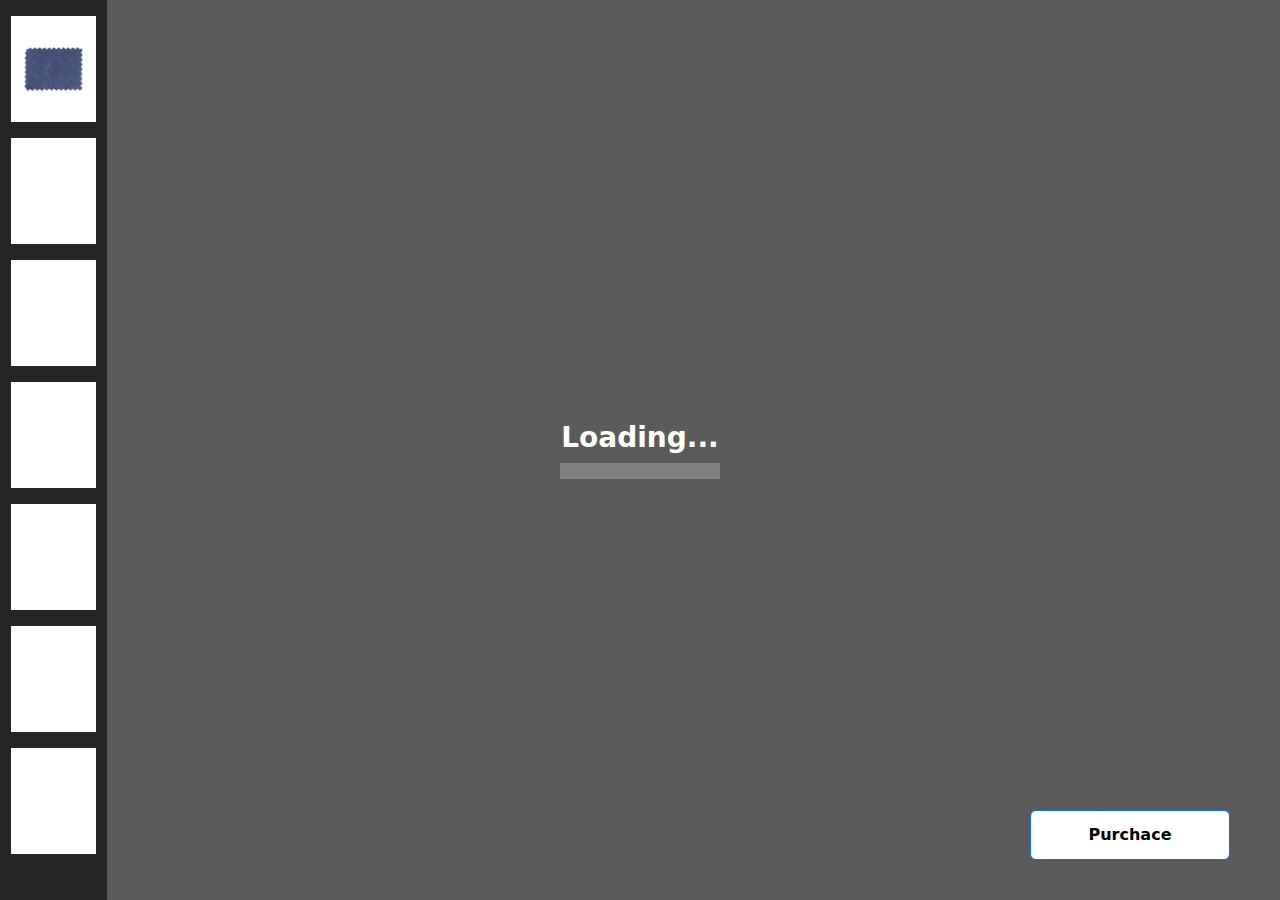
==== commit 75fa035f: "Enhance scroll functionality by adding arrow visibility logic and improving element scrolling behavi" ====
--- a/second.html
+++ b/second.html
@@ -189,7 +189,7 @@
     <div class="row d-flex position-relative">
 
       <div class="d-flex bg-white justify-content-center align-items-center position-absolute top-0 col-1"
-        style="opacity: 0.75;">
+        style="opacity: 0.75; cursor: pointer;" onclick="scrollList(1)" id="upArrow">
         <i class="bi bi-caret-up-fill fs-2"></i>
       </div>
 
@@ -200,7 +200,7 @@
         <!-- Fabric -->
         <div class="row bg-white d-flex justify-content-center align-items-center p-2 my-3" data-bs-toggle="offcanvas"
           data-bs-target="#offcanvasLeftCollar" aria-controls="offcanvasLeftCollar" onclick="FabricopenNav();"
-          style="width: 80%; cursor: pointer;">
+          id="Fabric" style="width: 80%; cursor: pointer;">
           <div class="btn-1 img-1"></div>
         </div>
 
@@ -249,7 +249,7 @@
       </div>
 
       <div class="d-flex bg-white justify-content-center align-items-center position-absolute bottom-0 col-1"
-        style="opacity: 0.75;">
+        style="opacity: 0.75; cursor: pointer;" onclick="scrollList(2)" id="downArrow">
         <i class="bi bi-caret-down-fill fs-2"></i>
       </div>
 
@@ -606,8 +606,8 @@
             <div class="row d-flex justify-content-around align-items-center mt-5 pt-5">
               <div class="col-4 btn btn-secondary" style="visibility: hidden;" data-bs-target="#carouselExampleCaptions"
                 data-bs-slide="prev"><i class="bi bi-caret-left-fill"></i> Previous</div>
-              <div class="col-4 btn btn-success" data-bs-target="#carouselExampleCaptions" data-bs-slide="next" onclick="progressbar(2)">Next <i
-                  class="bi bi-caret-right-fill"></i></div>
+              <div class="col-4 btn btn-success" data-bs-target="#carouselExampleCaptions" data-bs-slide="next"
+                onclick="progressbar(2)">Next <i class="bi bi-caret-right-fill"></i></div>
             </div>
           </div>
 
@@ -654,8 +654,10 @@
               </div>
 
               <div class="row d-flex justify-content-around align-items-center m-0 flex-row col-12">
-                <div class="col-4 d-block btn btn-dark" data-bs-target="#carouselExampleCaptions" data-bs-slide="prev" onclick="progressbar(1)">
-                  <i class="bi bi-caret-left-fill"></i> Previous</div>
+                <div class="col-4 d-block btn btn-dark" data-bs-target="#carouselExampleCaptions" data-bs-slide="prev"
+                  onclick="progressbar(1)">
+                  <i class="bi bi-caret-left-fill"></i> Previous
+                </div>
                 <div class="col-4 d-block btn btn-success" data-bs-target="#carouselExampleCaptions"
                   data-bs-slide="next" onclick="progressbar(3)">Next <i class="bi bi-caret-right-fill"></i></div>
               </div>
@@ -705,8 +707,10 @@
               </div>
 
               <div class="row d-flex justify-content-around align-items-center m-0 flex-row col-12">
-                <div class="col-4 d-block btn btn-dark" data-bs-target="#carouselExampleCaptions" data-bs-slide="prev" onclick="progressbar(2)">
-                  <i class="bi bi-caret-left-fill"></i> Previous</div>
+                <div class="col-4 d-block btn btn-dark" data-bs-target="#carouselExampleCaptions" data-bs-slide="prev"
+                  onclick="progressbar(2)">
+                  <i class="bi bi-caret-left-fill"></i> Previous
+                </div>
                 <div class="col-4 d-block btn btn-success" data-bs-target="#carouselExampleCaptions"
                   data-bs-slide="next" onclick="progressbar(4)">Next <i class="bi bi-caret-right-fill"></i></div>
               </div>
@@ -756,8 +760,10 @@
               </div>
 
               <div class="row d-flex justify-content-around align-items-center m-0 flex-row col-12">
-                <div class="col-4 d-block btn btn-dark" data-bs-target="#carouselExampleCaptions" data-bs-slide="prev" onclick="progressbar(3)">
-                  <i class="bi bi-caret-left-fill"></i> Previous</div>
+                <div class="col-4 d-block btn btn-dark" data-bs-target="#carouselExampleCaptions" data-bs-slide="prev"
+                  onclick="progressbar(3)">
+                  <i class="bi bi-caret-left-fill"></i> Previous
+                </div>
                 <div class="col-4 d-block btn btn-success" data-bs-target="#carouselExampleCaptions"
                   data-bs-slide="next" onclick="progressbar(5)">Next <i class="bi bi-caret-right-fill"></i></div>
               </div>
@@ -823,9 +829,12 @@
               </button>
 
               <div class="row d-flex justify-content-around align-items-center mt-5 flex-row col-12">
-                <div class="col-4 d-block btn btn-dark" data-bs-target="#carouselExampleCaptions" data-bs-slide="prev" onclick="progressbar(4)">
-                  <i class="bi bi-caret-left-fill"></i> Previous</div>
-                <div class="col-4 d-block btn btn-success" onclick="window.location.href='chekcout.html'"> Checkout <i class="bi bi-wallet"></i></div>
+                <div class="col-4 d-block btn btn-dark" data-bs-target="#carouselExampleCaptions" data-bs-slide="prev"
+                  onclick="progressbar(4)">
+                  <i class="bi bi-caret-left-fill"></i> Previous
+                </div>
+                <div class="col-4 d-block btn btn-success" onclick="window.location.href='chekcout.html'"> Checkout <i
+                    class="bi bi-wallet"></i></div>
               </div>
             </div>
 
@@ -849,8 +858,74 @@
 
   <script>
 
-    function progressbar(precent){
-      document.getElementById("progressbar").style.width = precent*20 + "%";
+    var idArr = ["Fabric", "CollarEnter", "CuffEnter", "Packet", "Pocket", "backShoulder", "BottomCut"];
+    var idArr = ["Fabric", "CollarEnter", "CuffEnter", "Packet", "Pocket", "backShoulder", "BottomCut"];
+    var nowIndex = 0;
+    idArr.forEach(id => {
+      let element = document.getElementById(id);
+      let rect = element.getBoundingClientRect();
+      if (rect.top >= 0 && rect.bottom <= window.innerHeight) {
+        nowIndex++;
+      }
+    });
+
+    function arrowShow() {
+
+      let firstElement = document.getElementById(idArr[0]);
+      let firstRect = firstElement.getBoundingClientRect();
+      if (firstRect.top >= 0 && firstRect.bottom <= window.innerHeight) {
+        document.getElementById("upArrow").classList.replace("d-flex", "d-none");
+      } else {
+        document.getElementById("upArrow").classList.replace("d-none", "d-flex");
+      }
+
+      let lastElement = document.getElementById(idArr[idArr.length - 1]);
+      let lastRect = lastElement.getBoundingClientRect();
+      if (lastRect.top >= 0 && lastRect.bottom <= window.innerHeight) {
+        document.getElementById("downArrow").classList.replace("d-flex", "d-none");
+      } else {
+        document.getElementById("downArrow").classList.replace("d-none", "d-flex");
+      }
+    }
+    arrowShow();
+
+    let reverseIdArr = [...idArr].reverse();
+    var isFirstTime = true
+    function scrollList(id) {
+
+      if (id == 1) {// up arrow
+
+        nowIndex--
+        document.getElementById(idArr[nowIndex]).scrollIntoView();
+
+
+      } else if (id == 2) { // down arrow
+
+        if (isFirstTime) {
+          //visible last id
+          reverseIdArr.forEach(idD => {
+            let element = document.getElementById(idD);
+            let rect = element.getBoundingClientRect();
+            if (rect.top >= 0 && rect.bottom <= window.innerHeight) {
+              nowIndex = idArr.indexOf(idD);
+              document.getElementById(idArr[nowIndex]).scrollIntoView();
+              return;
+            }
+          });
+
+          isFirstTime = false;
+        } else {
+          nowIndex++
+          document.getElementById(idArr[nowIndex]).scrollIntoView();
+        }
+
+      }
+
+      arrowShow();
+    }
+
+    function progressbar(precent) {
+      document.getElementById("progressbar").style.width = precent * 20 + "%";
     }
 
     /* Open the sidebar */
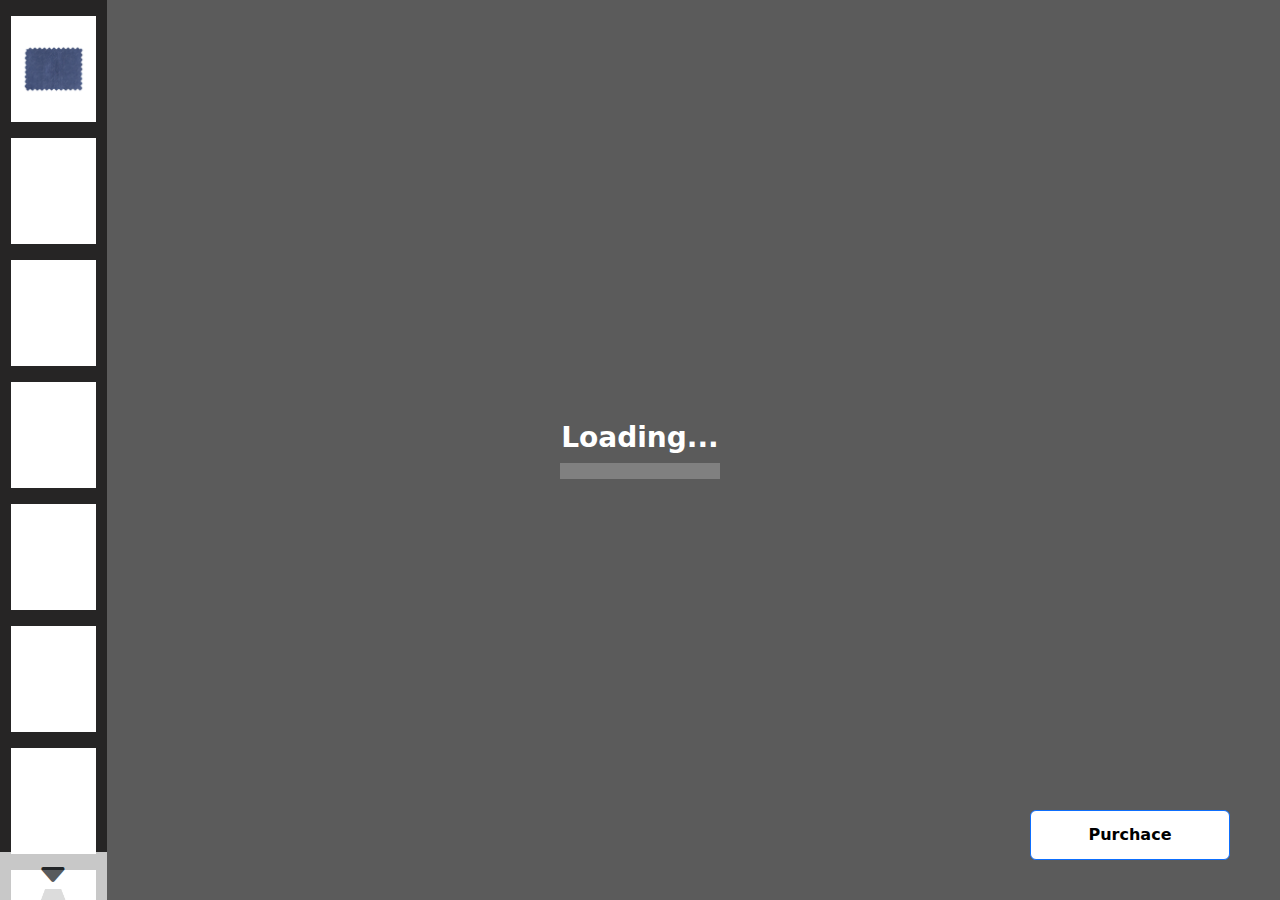
==== commit e4d8530b: "Merge pull request #2 from SankaUdeshika/pasindu-branch" ====
--- a/second.html
+++ b/second.html
@@ -165,6 +165,10 @@
     .img-7 {
       background-image: url('NewShirtModel/BottomCut/icons/classicBottomCut.svg');
     }
+
+    .img-8 {
+      background-image: url('NewShirtModel/letter/a\ \(1\).png');
+    }
   </style>
   <link rel="stylesheet" href="https://cdn.jsdelivr.net/npm/bootstrap-icons@1.11.3/font/bootstrap-icons.min.css">
   <script async src="https://unpkg.com/es-module-shims@1.6.3/dist/es-module-shims.js"></script>
@@ -244,6 +248,13 @@
           style="width: 80%; cursor: pointer;" data-bs-toggle="offcanvas" data-bs-target="#offcanvasLeftBottomCut"
           aria-controls="offcanvasLeftBottomCut" id="BottomCut" onclick="BottomCutopenNav()">
           <div class="btn-1 img-7"></div>
+        </div>
+
+        <!-- Letter -->
+        <div class="row bg-white d-flex justify-content-center align-items-center p-2 mb-3"
+          style="width: 80%; cursor: pointer;" data-bs-toggle="offcanvas" data-bs-target="#offcanvasLetter"
+          aria-controls="offcanvasLetter" id="letter" onclick="LetteropenNav()">
+          <div class="btn-1 img-8"></div>
         </div>
 
       </div>
@@ -522,6 +533,31 @@
           </div>
         </div>
 
+        <!-- letter -->
+        <div class="row">
+          <div class="position-absolute ms-4 my-3 vh-75 col-3 p-0" style="background-color: #ffffff; display: none;"
+            id="letterNav" class="offcanvasType">
+
+            <nav class="navbar navbar-expand-lg" style="background-color: #c7c7c7">
+              <div class="container-fluid">
+                <a class="navbar-brand" href="#">Customize Text</a>
+              </div>
+            </nav>
+
+            <div class="row">
+
+              <div class="d-flex flex-row px-4 py-3 gap-2">
+                <input type="text" class="form-control" placeholder="Sample Text" aria-label="Sample Text"
+                  id="sampleText">
+                <button class="btn btn-outline-success" type="button">Add</button>
+                <button class="btn btn-outline-danger" type="button" onclick="removeSampleText()">Remove</button>
+              </div>
+
+            </div>
+
+          </div>
+        </div>
+
         <button class="btn btn-primary mybutton position-absolute bottom-25 right-0" data-bs-toggle="offcanvas"
           data-bs-target="#offcanvasRight" aria-controls="offcanvasRight">
           Purchace
@@ -858,8 +894,11 @@
 
   <script>
 
-    var idArr = ["Fabric", "CollarEnter", "CuffEnter", "Packet", "Pocket", "backShoulder", "BottomCut"];
-    var idArr = ["Fabric", "CollarEnter", "CuffEnter", "Packet", "Pocket", "backShoulder", "BottomCut"];
+    function removeSampleText() {
+      document.getElementById('sampleText').value = ''
+    }
+
+    var idArr = ["Fabric", "CollarEnter", "CuffEnter", "Packet", "Pocket", "backShoulder", "BottomCut", "letter"];
     var nowIndex = 0;
     idArr.forEach(id => {
       let element = document.getElementById(id);
@@ -970,6 +1009,15 @@
       }
     }
 
+    function LetteropenNav() {
+      if (document.getElementById("letterNav").style.display == "block")
+        document.getElementById("letterNav").style.display = "none";
+      else {
+        setAllClose();
+        document.getElementById("letterNav").style.display = "block";
+      }
+    }
+
     function FabricopenNav() {
       if (document.getElementById("FabricNav").style.display == "block")
         document.getElementById("FabricNav").style.display = "none";
@@ -1009,6 +1057,9 @@
       if (document.getElementById("Cuff").style.display == "block") {
         document.getElementById("Cuff").style.display = "none";
       }
+      if (document.getElementById("letterNav").style.display == "block") {
+        document.getElementById("letterNav").style.display = "none";
+      }
     }
 
   </script>
